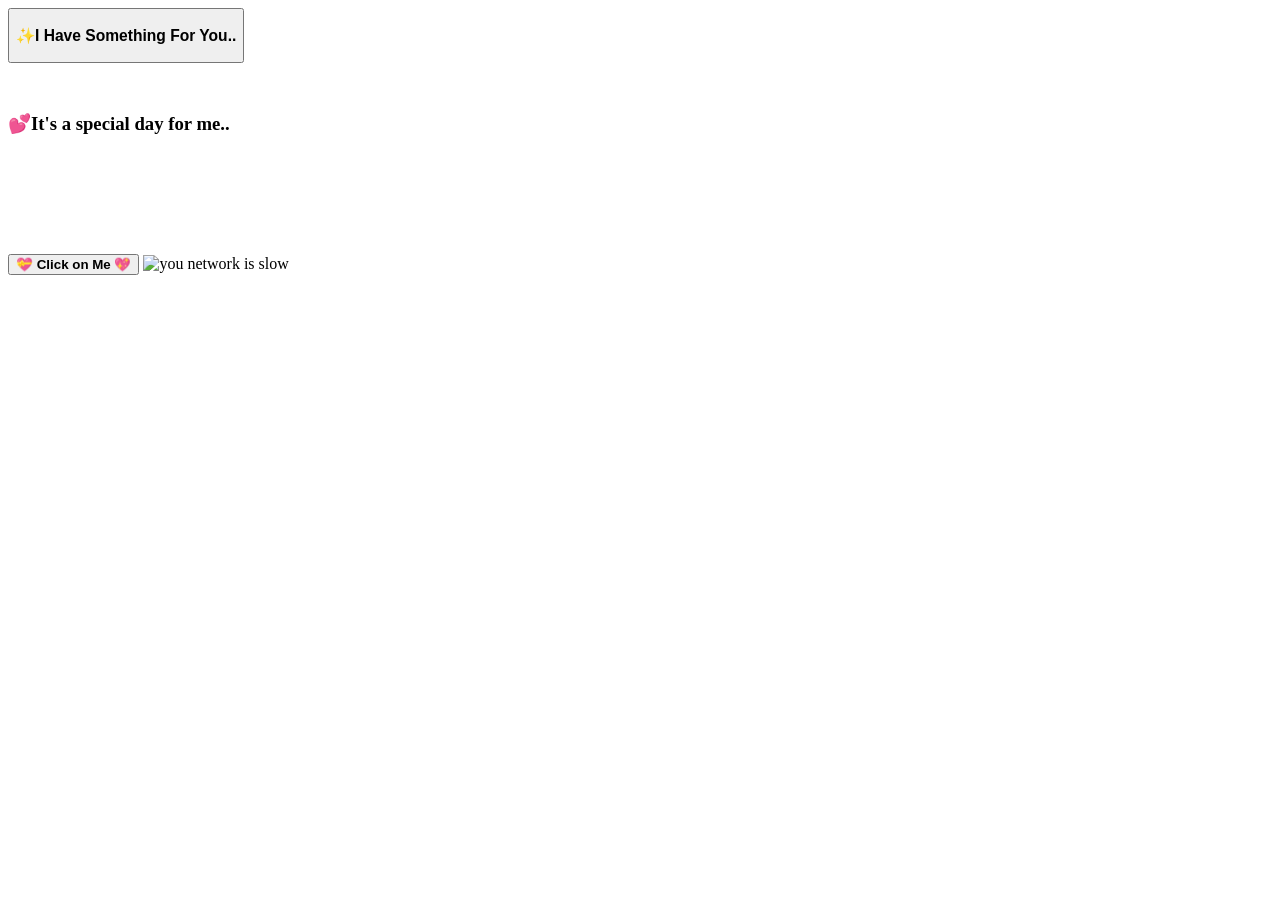
==== index.html @ c47190d1 "Create index.html" ====
<!DOCTYPE html>
<html lang="en">
<head>
  <meta charset="UTF-8">
  <meta http-equiv="X-UA-Compatible" content="IE=Edge">
  <meta name="viewport" content="width=device-width, initial-scale=1">

  <title>HTML</title>
 
  <link rel="stylesheet" href="style.css">
</head>

<body>
  <div class="bgq">
 <div class="bg">
   <div id="hide" class="center">
    
     <button class="something"
     onclick="showDiv()" >
   <h3>✨️I Have Something For You..</h3>
   </button>
   </div>
   <div id="show" class="day">
     <div style=" margin-top: 50px; " >
     <h3>💕It's a special day for me..</h3> </div>
    <a href="happy.html"> <button type="submit" class="enter"
    style="margin-top: 100px;">
       <b>💝 Click on Me 💖</b>
     </button></a>
     <img src="/70f4f3495eecb3dc3a8694ee9e2505a9.gif" alt="you network is slow" style="height: 300px ; width: 300px"/>
   </div>
 </div>
 </div>
  <script>
    function showDiv () {
      document.getElementById("show").style.display = "block";
      document.getElementById("hide").style.display = "none";
    }
  </script>

</body>
</html>
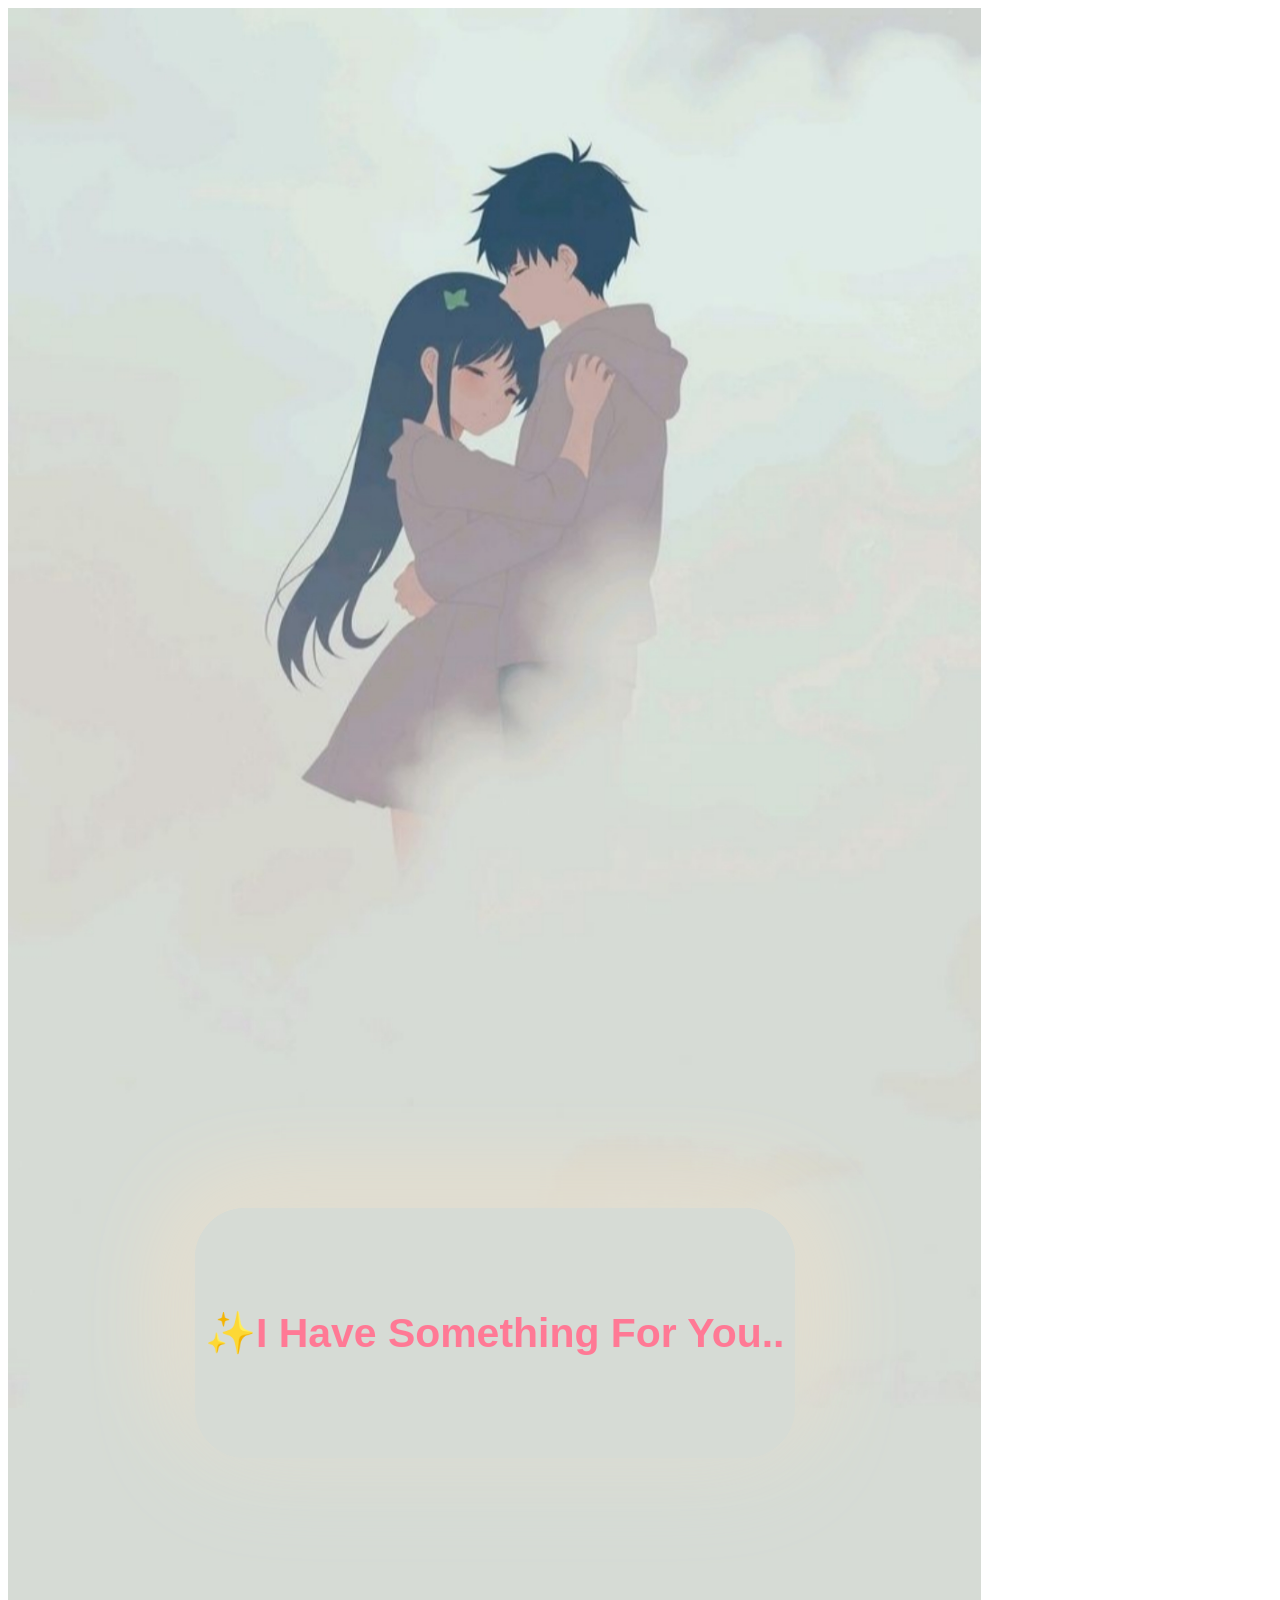
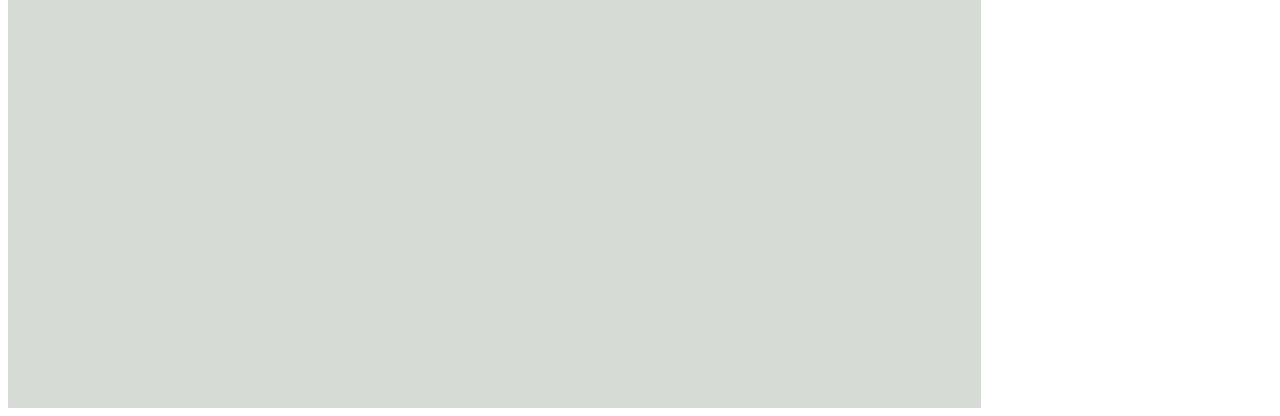
==== commit 4dc7f88f: "Fix image source path in index.html" ====
--- a/index.html
+++ b/index.html
@@ -27,7 +27,7 @@
     style="margin-top: 100px;">
        <b>💝 Click on Me 💖</b>
      </button></a>
-     <img src="/70f4f3495eecb3dc3a8694ee9e2505a9.gif" alt="you network is slow" style="height: 300px ; width: 300px"/>
+     <img src="70f4f3495eecb3dc3a8694ee9e2505a9.gif" alt="you network is slow" style="height: 300px ; width: 300px"/>
    </div>
  </div>
  </div>
--- a/style.css
+++ b/style.css
@@ -0,0 +1,66 @@
+.bgq{
+  background-color: #d6dbd5;
+  width: 730pt;
+  height: 1500pt;
+}
+.bg{
+  width: 730pt;
+  height: 1050pt;
+  background-image: url(Picsart_25-08-06_12-33-41-701.jpg);
+  background-size: cover;
+  display: flex;
+  justify-content: center;
+  
+}
+.center{
+  width: 600px;
+  height: 200px;
+  margin-top: 1200px;
+  border-radius: 50px;
+  background-color: #d6dbd5 ;
+  box-shadow: 0px 0px 100px 10px bisque;
+  font-size: 35px;
+  opacity: 0;
+  animation: fadeIn 4s ease-out forwards;
+
+}
+.something{
+  width: 600px;
+  height: 250px;
+  border-radius: 50px;
+  background-color: #d6dbd5 ;
+  box-shadow: 0px 0px 100px 10px #d6dbd5;
+  font-size: 35px;
+  border: none;
+  color: #ff7995;
+}
+@keyframes
+fadeIn{
+  to{
+    opacity: 1;
+  }
+}
+.day{
+  width: 600px;
+  height: 150px;
+  margin-top: 1000px;
+  border-radius: 50px;
+  font-size: 35px;
+  text-align: center;
+  display: none;
+  opacity: 0;
+  animation: fadeIn 2s ease-out forwards;
+  color: #ff7995;
+  
+}
+.enter{
+ width: 300px;
+ height: 100px;
+ font-size: 30px;
+   margin-top: 30px;
+  border: none;
+  border-radius: 50px;
+  background-color: lightpink;
+  box-shadow: 0px 0px 100px 10px lightpink;
+  color: #ff00de;
+}
